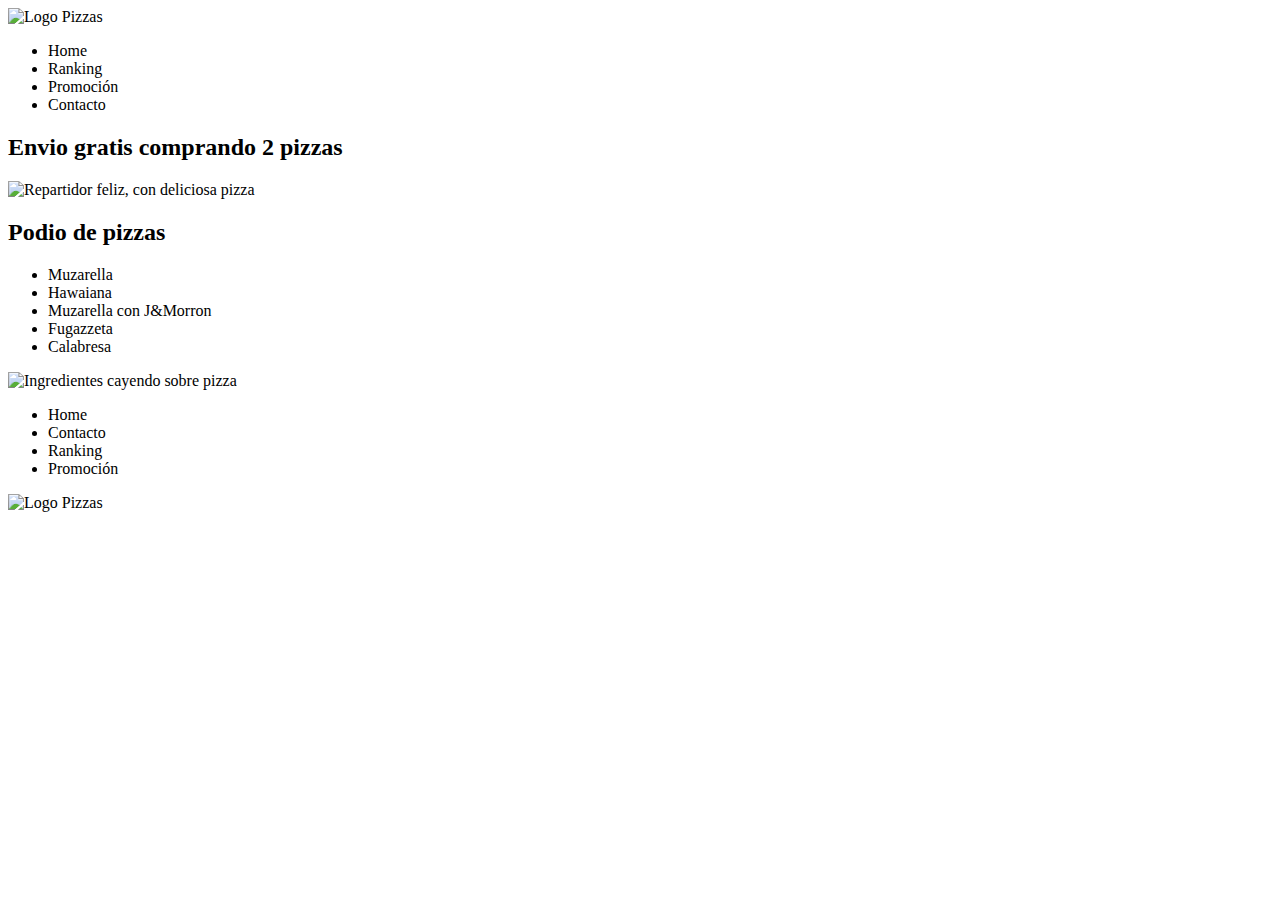
==== clase11pizza/index.html @ 0816c430 "se inicio tarea 11 y se armo HTML" ====
<!DOCTYPE html>
<html lang="en">
<head>
    <meta charset="UTF-8">
    <meta http-equiv="X-UA-Compatible" content="IE=edge">
    <meta name="viewport" content="width=device-width, initial-scale=1.0">
    <title>Document</title>
</head>
<body>
    <header>
        <div class="logo"><img src="/img/Logo.png" alt="Logo Pizzas"></div>
        <nav> 
            <ul>
                <li>Home</li>
                <li>Ranking</li>
                <li>Promoción</li>
                <li>Contacto</li>
            </ul>
        </nav>
    </header>
    <main>
        <div class="promocion">
            <h2>Envio gratis comprando 2 pizzas</h2>
            <img src="/img/delivery.jpg" alt="Repartidor feliz, con deliciosa pizza"></div>
        <div class="top5">
            <h2>Podio de pizzas</h2>
            <div>
                <ul>
                    <li>Muzarella</li>
                    <li>Hawaiana</li>
                    <li>Muzarella con J&Morron</li>
                    <li>Fugazzeta</li>
                    <li>Calabresa</li>
                </ul>
                <img src="/img/PizzaFalling.jpg" alt="Ingredientes cayendo sobre pizza">
            </div>
        </div>
    </main>
    <footer>
        <nav>
            <ul>
                <li>Home</li>
                <li>Contacto</li>
                <li>Ranking</li>
                <li>Promoción</li>
            </ul>
        </nav>
        <div class="logo"><img src="/img/Logo.png" alt="Logo Pizzas"></div>
    </footer>
</body>
</html>
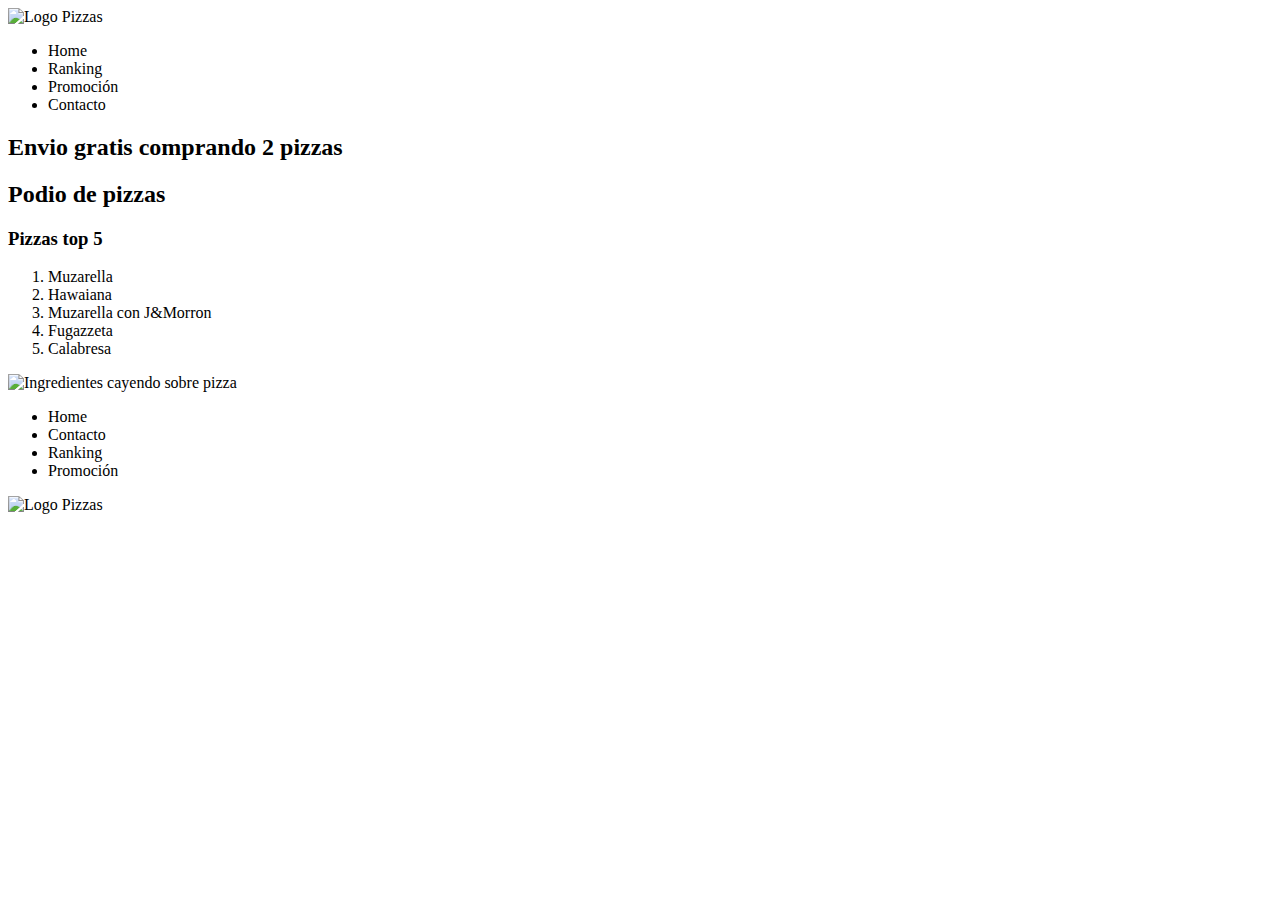
==== commit d0fe7f25: "Sitio Pizzas terminado" ====
--- a/clase11pizza/index.html
+++ b/clase11pizza/index.html
@@ -4,13 +4,14 @@
     <meta charset="UTF-8">
     <meta http-equiv="X-UA-Compatible" content="IE=edge">
     <meta name="viewport" content="width=device-width, initial-scale=1.0">
+    <link rel="stylesheet" href="/css/styles.css">
     <title>Document</title>
 </head>
 <body>
     <header>
         <div class="logo"><img src="/img/Logo.png" alt="Logo Pizzas"></div>
         <nav> 
-            <ul>
+            <ul class="lista-horizontal">
                 <li>Home</li>
                 <li>Ranking</li>
                 <li>Promoción</li>
@@ -20,19 +21,25 @@
     </header>
     <main>
         <div class="promocion">
-            <h2>Envio gratis comprando 2 pizzas</h2>
-            <img src="/img/delivery.jpg" alt="Repartidor feliz, con deliciosa pizza"></div>
-        <div class="top5">
+            <h2>Envio gratis <span>comprando</span> 2 pizzas</h2>
+            <!-- <img src="/img/delivery.jpg" alt="Repartidor feliz, con deliciosa pizza"></div> -->
+        </div>
+        <div class="podio-contenedor">
             <h2>Podio de pizzas</h2>
-            <div>
-                <ul>
-                    <li>Muzarella</li>
-                    <li>Hawaiana</li>
-                    <li>Muzarella con J&Morron</li>
-                    <li>Fugazzeta</li>
-                    <li>Calabresa</li>
-                </ul>
-                <img src="/img/PizzaFalling.jpg" alt="Ingredientes cayendo sobre pizza">
+            <div class="subcontenedor">
+                <div> 
+                    <h3>Pizzas top 5</h3>
+                    <ol>
+                        <li>Muzarella</li>
+                        <li>Hawaiana</li>
+                        <li>Muzarella con J&Morron</li>
+                        <li>Fugazzeta</li>
+                        <li>Calabresa</li>
+                    </ol>
+                </div>
+                <div>
+                    <img class="imagen1" src="/img/PizzaFalling.jpg" alt="Ingredientes cayendo sobre pizza">
+                </div>    
             </div>
         </div>
     </main>
